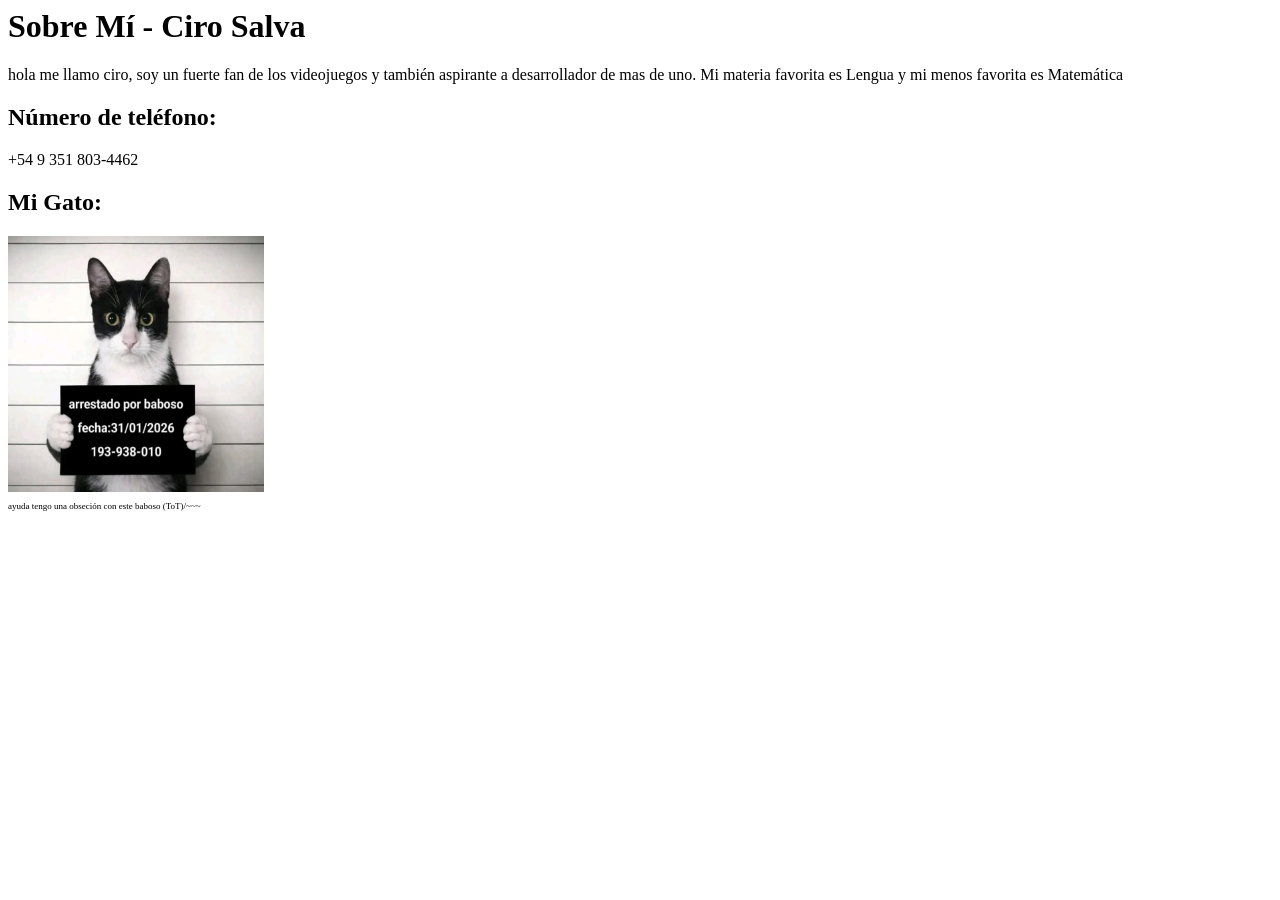
==== index.html @ abe73bee "unnamed" ====
<html lang="en">
<head>
    <meta charset="UTF-8">
    <meta name="viewport" content="width=device-width, initial-scale=1.0">
    <title>Ciro Salva - Estructura y Almacenamiento de Datos</title>
    <link rel="icon" href="icon.jpg" sizes="72x72">
</head>
<body>

    <main>

        <h1>Sobre Mí - Ciro Salva</h1>

            <p>hola me llamo ciro, soy un fuerte fan de los 
            videojuegos y también aspirante a desarrollador de
            mas de uno. Mi materia favorita es Lengua y 
            mi menos favorita es Matemática
            </p>

        <h2>Número de teléfono:</h2>

        <p>+54 9 351 803-4462</p>



        <h2>Mi Gato:</h2>

            <img src="BigG.jpg" alt="michi" width="256px" height="256">
            <p style="font-size: xx-small;">ayuda tengo una obseción con este baboso (ToT)/~~~</p>


    </main>
</body>
</html>
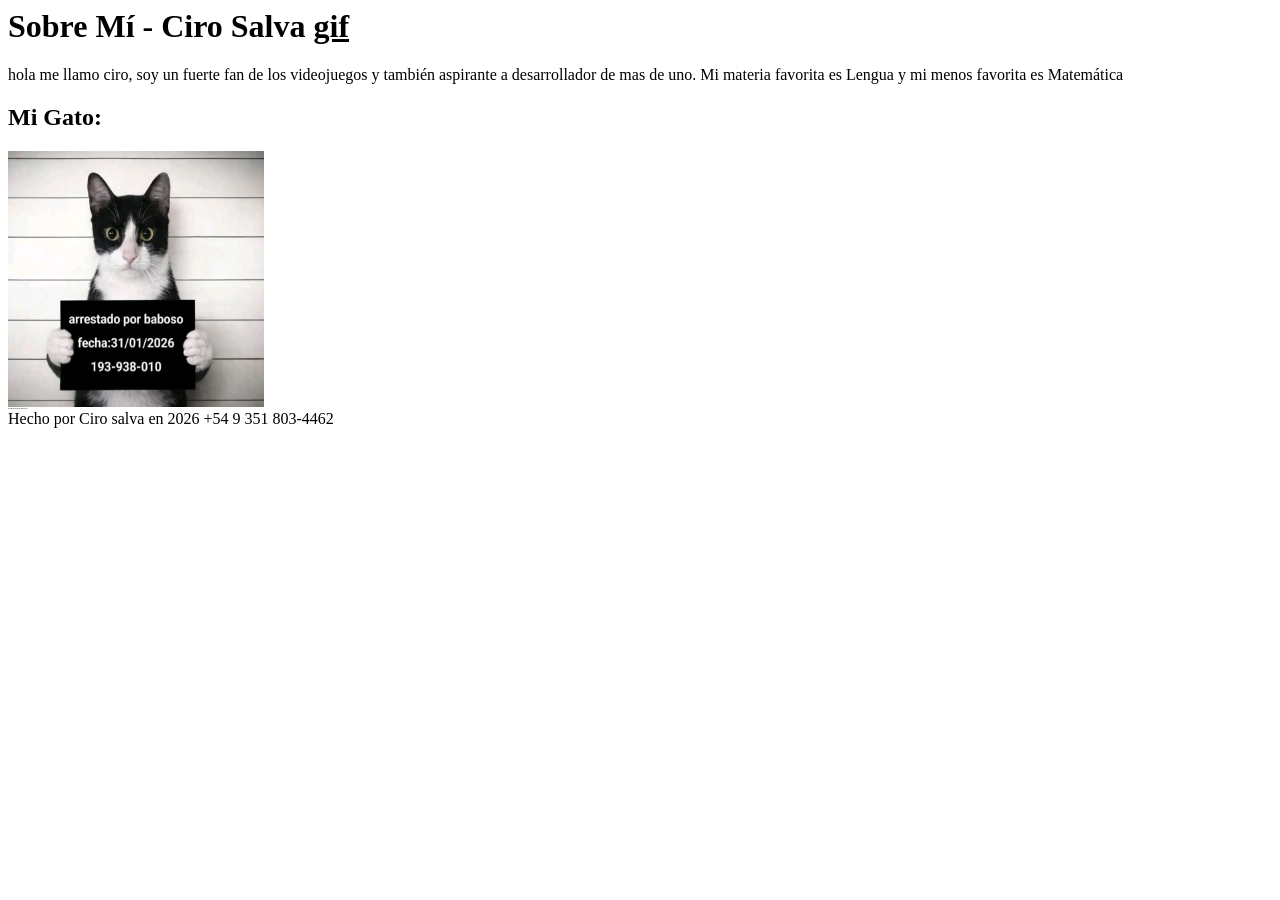
==== commit 1338eb56: "index" ====
--- a/index.html
+++ b/index.html
@@ -9,26 +9,27 @@
 
     <main>
 
-        <h1>Sobre Mí - Ciro Salva</h1>
+        <h1>Sobre Mí - Ciro Salva <u href="cachiporra.html">gif </u></h1>
 
-            <p>hola me llamo ciro, soy un fuerte fan de los 
-            videojuegos y también aspirante a desarrollador de
-            mas de uno. Mi materia favorita es Lengua y 
-            mi menos favorita es Matemática
+            <p>
+                hola me llamo ciro, soy un fuerte fan de los 
+                videojuegos y también aspirante a desarrollador de
+                mas de uno. Mi materia favorita es Lengua y 
+                mi menos favorita es Matemática
             </p>
-
-        <h2>Número de teléfono:</h2>
-
-        <p>+54 9 351 803-4462</p>
-
 
 
         <h2>Mi Gato:</h2>
 
             <img src="BigG.jpg" alt="michi" width="256px" height="256">
-            <p style="font-size: xx-small;">ayuda tengo una obseción con este baboso (ToT)/~~~</p>
-
+            <p style="font-size: 1px;">ayuda tengo una obseción con este baboso (ToT)</p>
 
     </main>
+
+    <footer>
+
+            Hecho por Ciro salva en 2026 +54 9 351 803-4462
+
+    </footer>
 </body>
 </html>
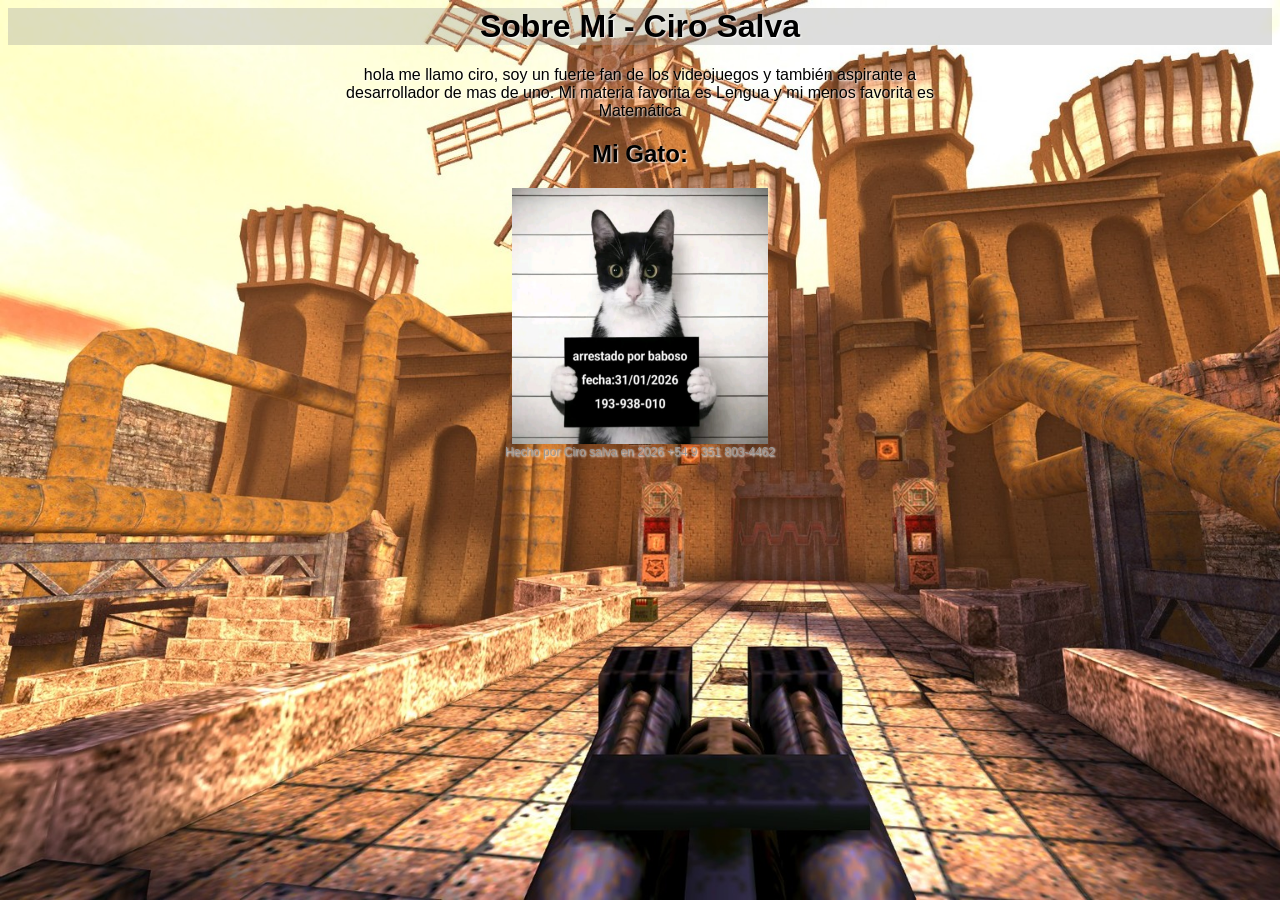
==== commit d1d3575b: "main" ====
--- a/index.html
+++ b/index.html
@@ -4,27 +4,26 @@
     <meta name="viewport" content="width=device-width, initial-scale=1.0">
     <title>Ciro Salva - Estructura y Almacenamiento de Datos</title>
     <link rel="icon" href="icon.jpg" sizes="72x72">
+    <link rel="stylesheet" href="style.css">
 </head>
 <body>
 
-    <main>
+<h1>Sobre Mí - Ciro Salva</h1>
 
-        <h1>Sobre Mí - Ciro Salva <u href="cachiporra.html">gif </u></h1>
-
-            <p>
-                hola me llamo ciro, soy un fuerte fan de los 
-                videojuegos y también aspirante a desarrollador de
-                mas de uno. Mi materia favorita es Lengua y 
-                mi menos favorita es Matemática
-            </p>
+    <p>
+    hola me llamo ciro, soy un fuerte fan de los 
+    videojuegos y también aspirante a desarrollador de
+    mas de uno. Mi materia favorita es Lengua y 
+    mi menos favorita es Matemática
+    </p>
 
 
-        <h2>Mi Gato:</h2>
+<h2>Mi Gato:</h2>
 
-            <img src="BigG.jpg" alt="michi" width="256px" height="256">
-            <p style="font-size: 1px;">ayuda tengo una obseción con este baboso (ToT)</p>
+    <img src="BigG.jpg" alt="michi" width="256px" height="256">
+    <p style="font-size: 1px;">ayuda tengo una obseción con este baboso (ToT)</p>
 
-    </main>
+
 
     <footer>
 
--- a/style.css
+++ b/style.css
@@ -0,0 +1,30 @@
+body {
+
+    font-family: "Comic Sans MS", cursive, sans-serif;
+    text-align: center;
+    background-image: url("hq720.jpg");
+    background-size: cover;
+    background-color: #ffffff44;
+    text-shadow: 1px 1px 2px #ffffffff;
+}
+
+h1 {
+
+    background-color: #99999955;
+
+}
+
+p {
+
+    width: 50%;
+    margin: 0 auto;
+
+}
+
+footer {
+
+    color: #999999;
+    font-size: 12px;
+    width: 100%;
+
+}
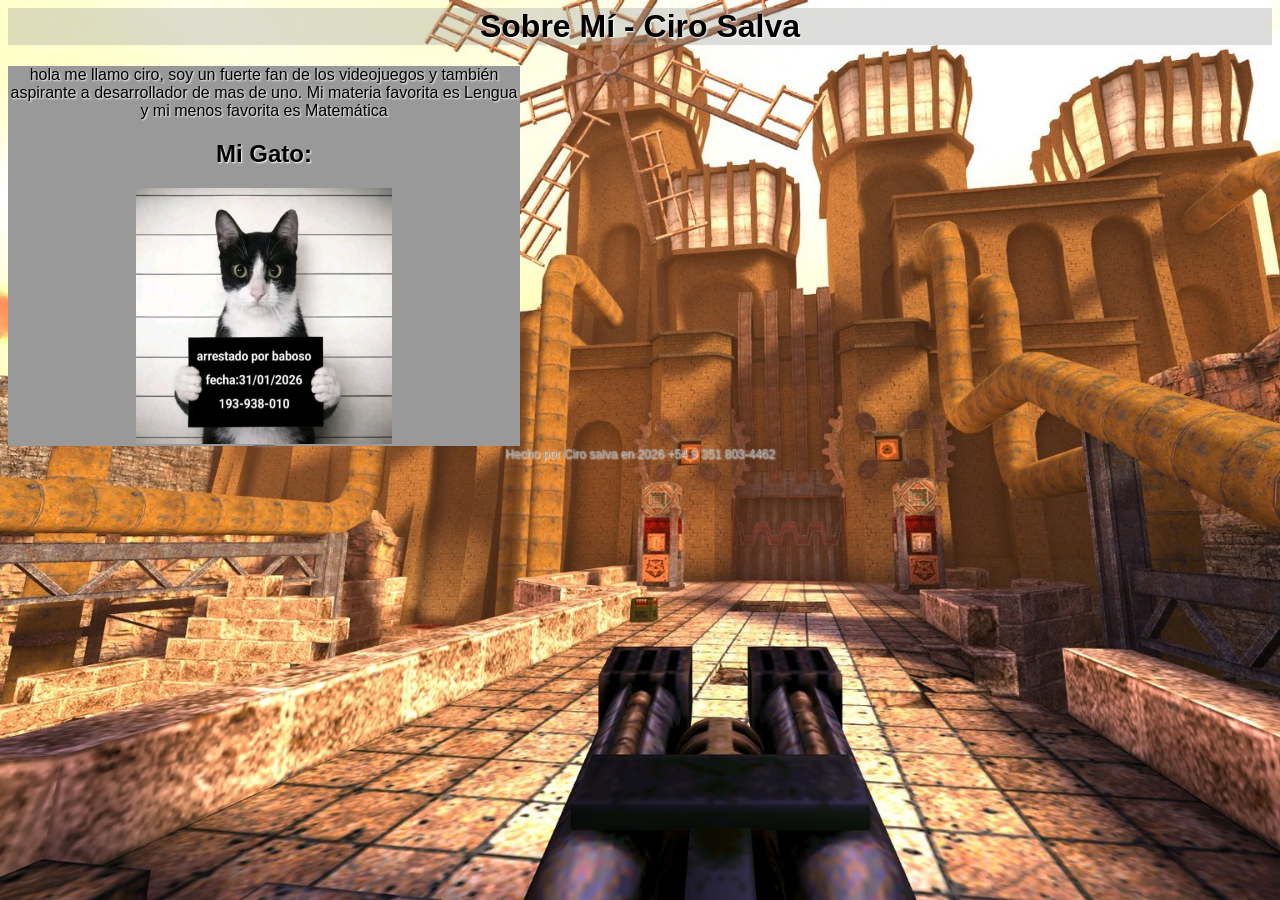
==== commit 86d6b672: "main" ====
--- a/index.html
+++ b/index.html
@@ -10,6 +10,7 @@
 
 <h1>Sobre Mí - Ciro Salva</h1>
 
+<div class="body">
     <p>
     hola me llamo ciro, soy un fuerte fan de los 
     videojuegos y también aspirante a desarrollador de
@@ -23,6 +24,8 @@
     <img src="BigG.jpg" alt="michi" width="256px" height="256">
     <p style="font-size: 1px;">ayuda tengo una obseción con este baboso (ToT)</p>
 
+</div>
+
 
 
     <footer>
--- a/style.css
+++ b/style.css
@@ -14,10 +14,11 @@
 
 }
 
-p {
+.body {
 
-    width: 50%;
-    margin: 0 auto;
+    background-color: #999999;
+    width: 512px;
+    
 
 }
 
